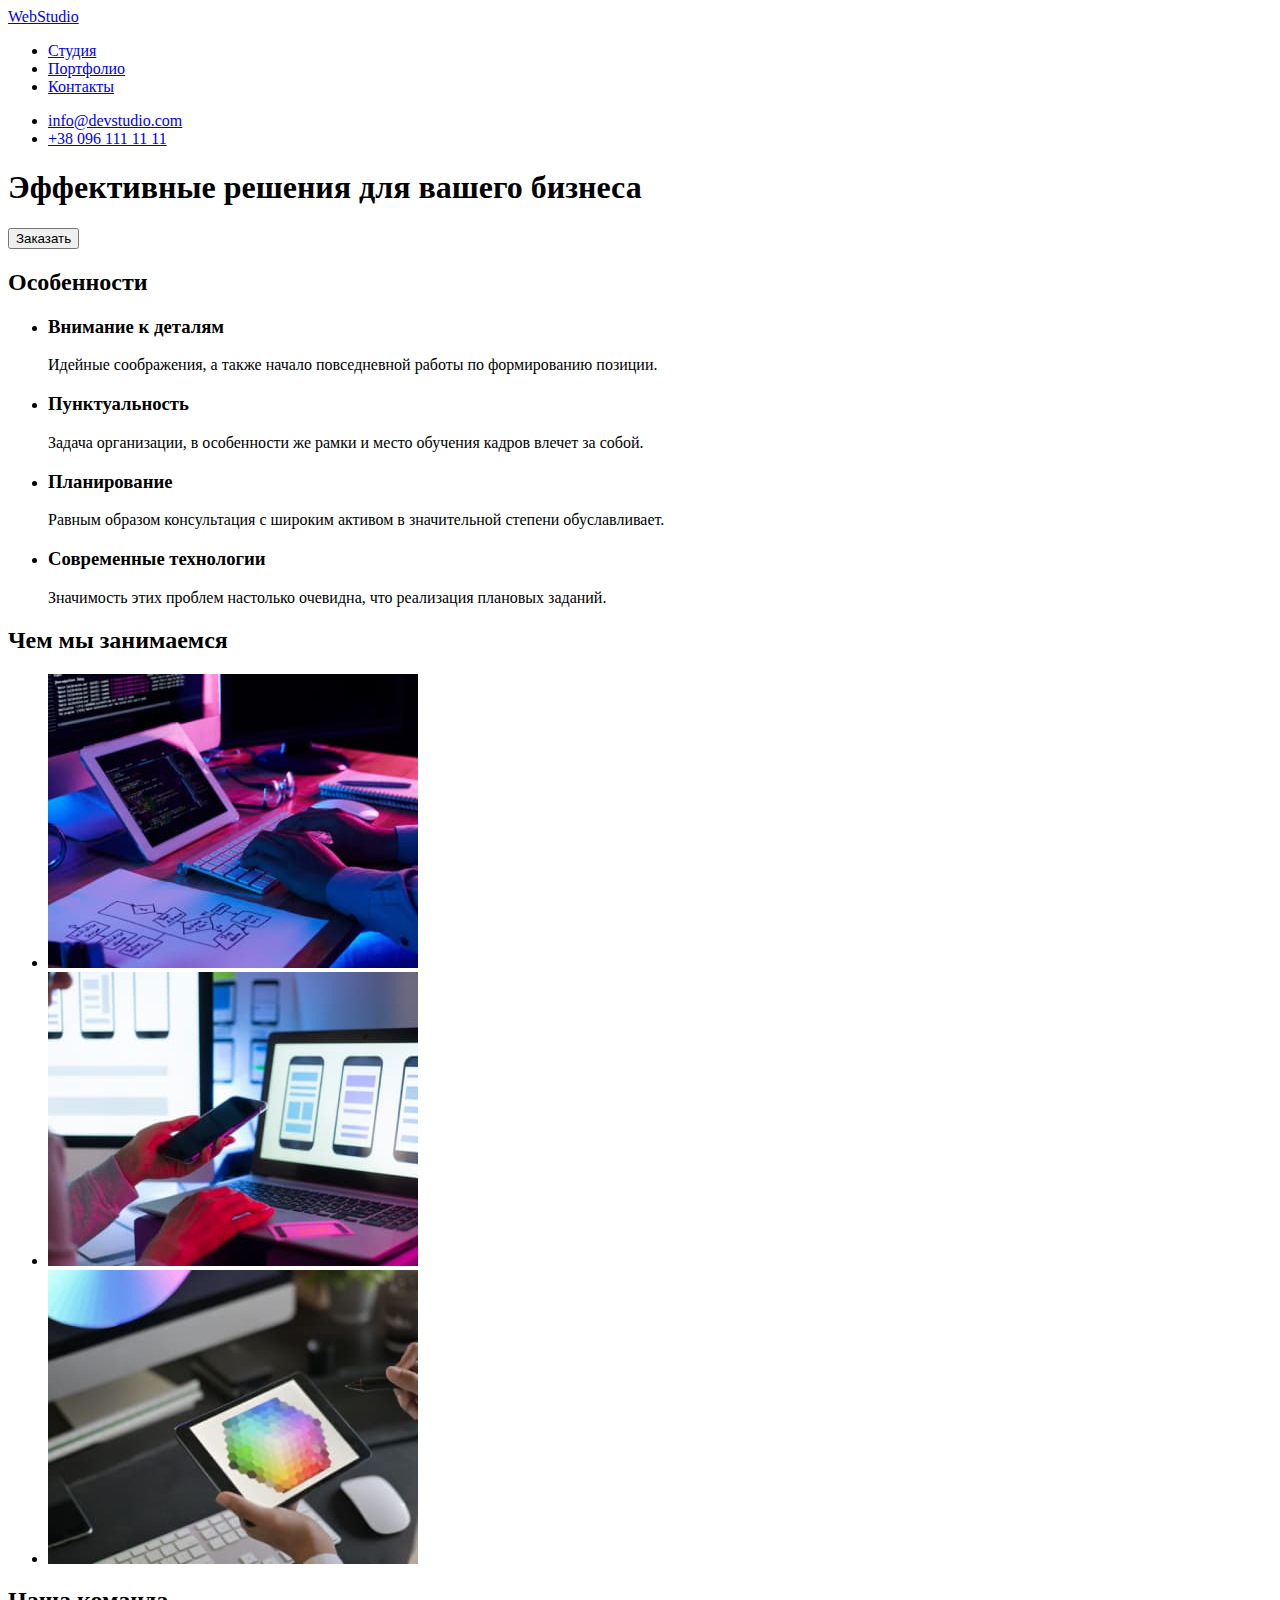
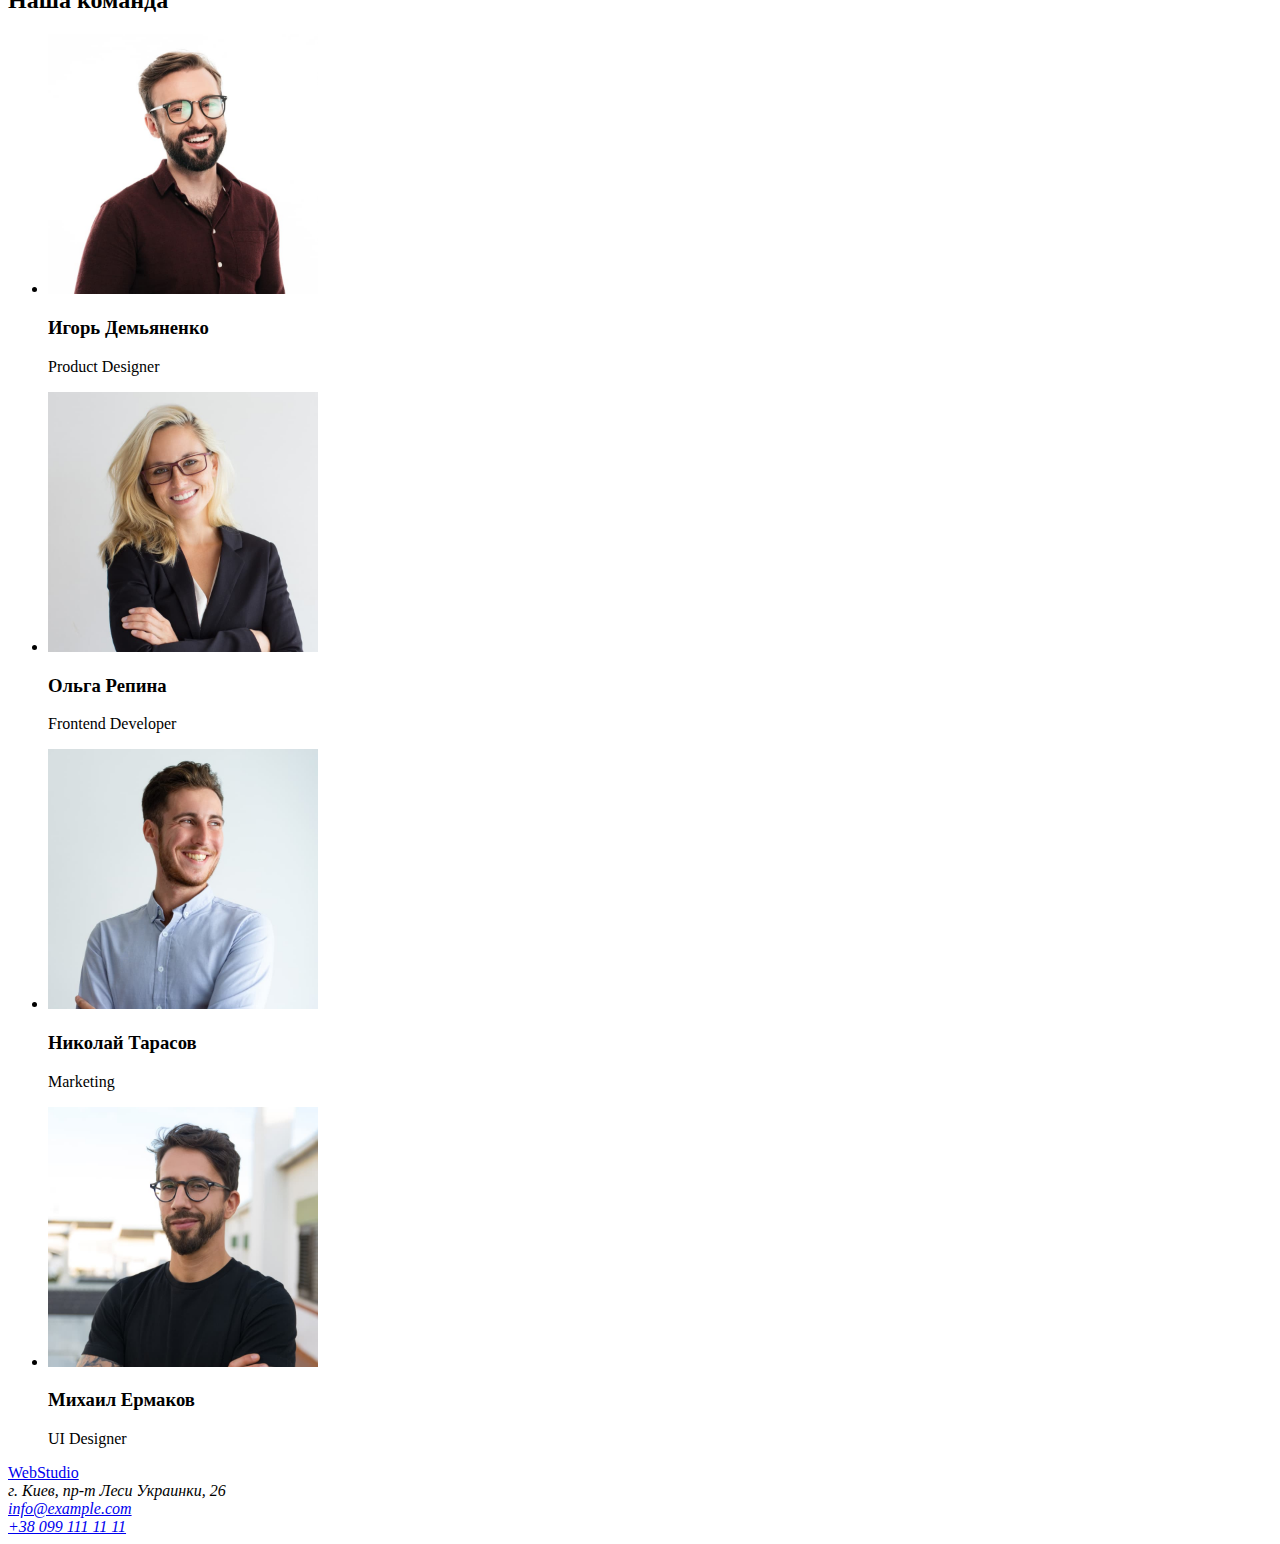
==== index.html @ e7c5abab "Копирует goit-markup-hw-01" ====
<!DOCTYPE html>
<html lang="ru">
<head>
    <meta charset="UTF-8">
    <meta http-equiv="X-UA-Compatible" content="IE=edge">
    <meta name="viewport" content="width=device-width, initial-scale=1.0">
    <title>Web Studio</title>
</head>
<body>
    <!--Верхняя линия-->
    <header>
        <a href="/">WebStudio</a>
        <nav>
            <ul>
                <li><a href="Студия">Студия</a></li>
                <li><a href="Портфолио">Портфолио</a></li>
                <li><a href="Контакты">Контакты</a></li>
            </ul>
         </nav>
         <ul>
           <li><a href="mailto:info@devstudio.com">info@devstudio.com</a></li>
           <li><a href="tel:+380961111111">+38 096 111 11 11</a></li>
         </ul>
                              
    </header>
    <main>
    <!--Шапка-->
    <div>
        <section>
            <h1>Эффективные решения для вашего бизнеса</h1>
            <button>Заказать</button>
        </section>
    </div>
    <!--Особенности-->
    <section>
        <h2>Особенности</h2>
        <ul>
            <li>
                <h3>Внимание к деталям</h3>
                <p>
                    Идейные соображения, а также начало повседневной работы по формированию позиции.
                </p>
            </li>
            <li>
                <h3>Пунктуальность</h3>
                <p>
                    Задача организации, в особенности же рамки и место обучения кадров влечет за собой.
                </p>
            </li>
            <li>
                <h3>Планирование</h3>
                <p>
                    Равным образом консультация с широким активом в значительной степени обуславливает.
                </p>
            </li>
            <li>
                <h3>Современные технологии</h3>
                <p>
                    Значимость этих проблем настолько очевидна, что реализация плановых заданий.
                </p>
            </li>
        </ul>
    </section>
    <!--Чем мы занимаемся-->
    <section>
        <h2>Чем мы занимаемся</h2>
        <ul>
            <li>
                <img src="./Images/box1.jpg" alt="работа на планшете с клавиатурой" width="370" height="294" />
            </li>
            <li>
                <img src="./Images/box2.jpg" alt="Ноутбук + телефон" width="370" height="294" />
            </li>
            <li>
                <img src="./Images/box3.jpg" alt="планшет с ручкой" width="370" height="294" />
            </li>
        </ul>
    </section>
    <!--Наша команда-->
    <section>
        <h2>Наша команда</h2>
        <ul>
            <li>
                <img src="./Images/img.jpg" alt="Игорь Демьяненко" width="270" height="260" />
                <h3>Игорь Демьяненко</h3>
                <p>Product Designer</p>
            </li>
            <li>
                <img src="./Images/img(1).jpg" alt="Ольга Репина" width="270" height="260"/>
                <h3>Ольга Репина</h3>
                <p>Frontend Developer</p>
            </li>
            <li>
                <img src="./Images/img(2).jpg" alt="Николай Тарасов" width="270" height="260" />
                <h3>Николай Тарасов</h3>
                <p>Marketing</p>
            </li>
            <li>
                <img src="./Images/img(3).jpg" alt="Михаил Ермаков" width="270" height="260" />
                <h3>Михаил Ермаков</h3>
                <p>UI Designer</p>
            </li>
        </ul>

    </section>
    </main>
    <!--Подвал-->
    <footer>
        <a href="/">WebStudio</a>
        <address>
            г. Киев, пр-т Леси Украинки, 26 <br>
            <a href="mailto:info@example.com">info@example.com</a> <br>
            <a href="tel:+380991111111">+38 099 111 11 11</a>
        </address>

    </footer>
    
</body>
</html>
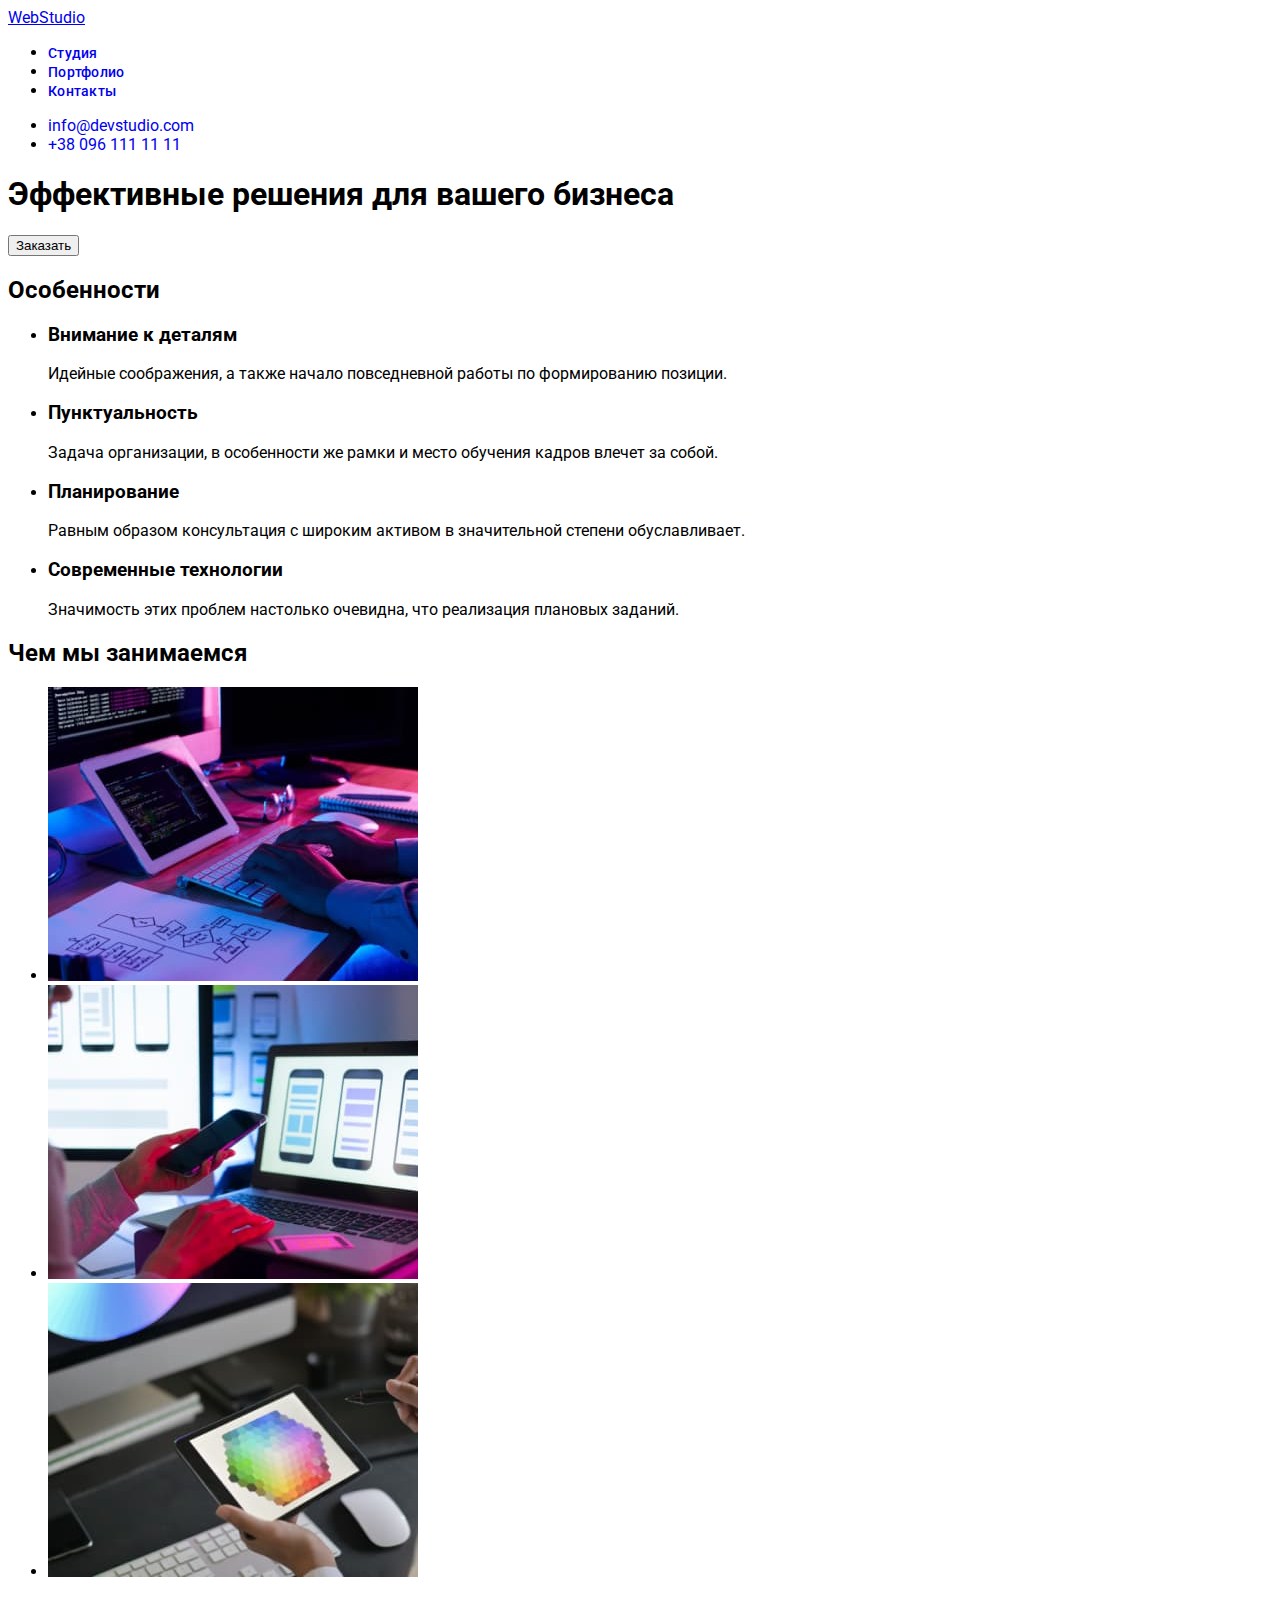
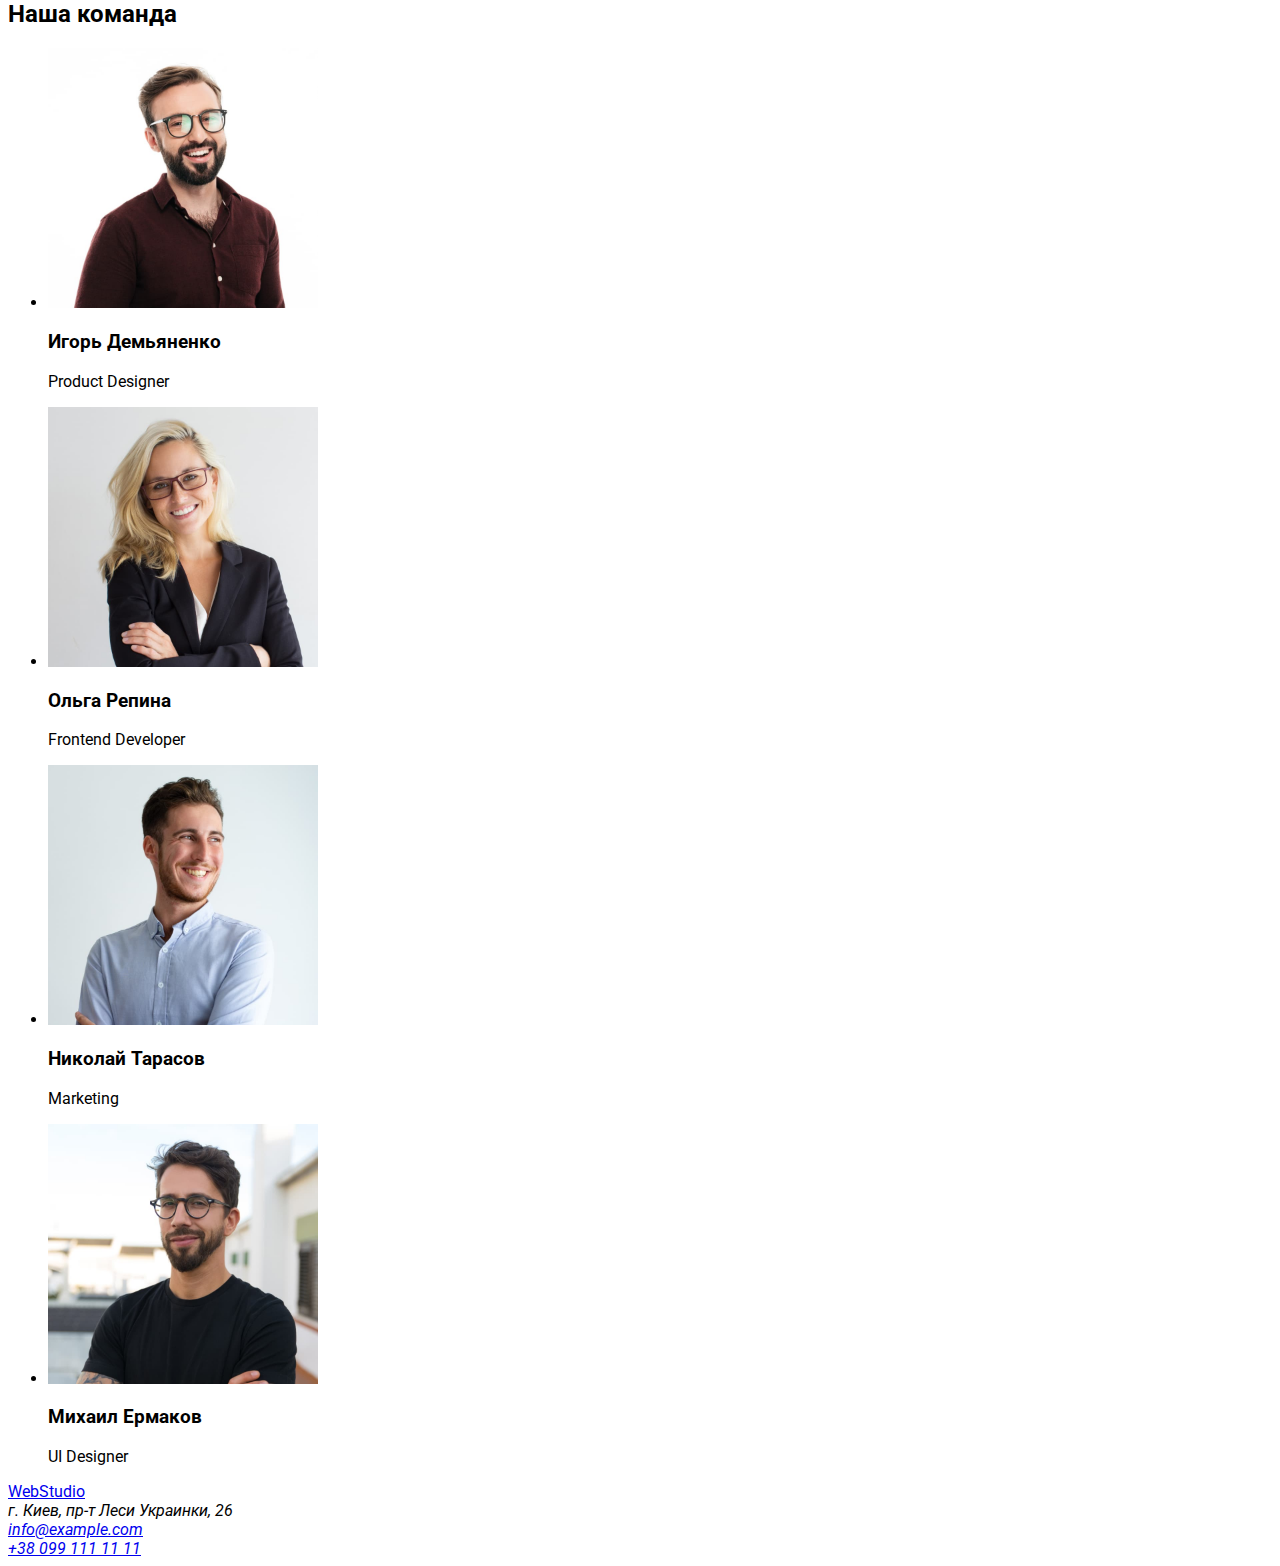
==== commit ce8359a1: "Добавляет шрифты" ====
--- a/index.html
+++ b/index.html
@@ -5,19 +5,23 @@
     <meta http-equiv="X-UA-Compatible" content="IE=edge">
     <meta name="viewport" content="width=device-width, initial-scale=1.0">
     <title>Web Studio</title>
+    <link rel="preconnect" href="https://fonts.gstatic.com">
+    <link href="https://fonts.googleapis.com/css2?family=Raleway:wght@700&family=Roboto:wght@400;500;700;900&display=swap"
+    rel="stylesheet" />
+    <link rel="stylesheet" href="./CSS/styles.css" />
 </head>
-<body>
+<body> 
     <!--Верхняя линия-->
-    <header>
-        <a href="/">WebStudio</a>
+    <header class="page-header">
+        <a href="/" class="logo">WebStudio</a>
         <nav>
-            <ul>
-                <li><a href="Студия">Студия</a></li>
-                <li><a href="Портфолио">Портфолио</a></li>
+            <ul class="site-nav">
+                <li><a href="./Studia.html">Студия</a></li>
+                <li><a href="./portfolio.html">Портфолио</a></li>
                 <li><a href="Контакты">Контакты</a></li>
             </ul>
          </nav>
-         <ul>
+         <ul class="auth-nav">
            <li><a href="mailto:info@devstudio.com">info@devstudio.com</a></li>
            <li><a href="tel:+380961111111">+38 096 111 11 11</a></li>
          </ul>
@@ -28,7 +32,7 @@
     <div>
         <section>
             <h1>Эффективные решения для вашего бизнеса</h1>
-            <button>Заказать</button>
+            <button class="button">Заказать</button>
         </section>
     </div>
     <!--Особенности-->
--- a/CSS/styles.css
+++ b/CSS/styles.css
@@ -0,0 +1,30 @@
+:root {
+  --primary-text-color: #212121;
+  --title-text-color: #000000;
+  --acent-color: ;
+}
+body {
+  font-family: Roboto, sans-serif;
+}
+/* Site nav */
+.site-nav a {
+  text-decoration: none;
+  font-weight: 500;
+  font-size: 14px;
+  line-height: 1.14;
+  letter-spacing: 0.02em;
+}
+.site-nav:hover,
+.site-nav:focus {
+  color: #2196f3;
+}
+.auth-nav a {
+  text-decoration: none;
+}
+/* Hero */
+
+/* Section */
+
+/* Features */
+
+/* Examples */
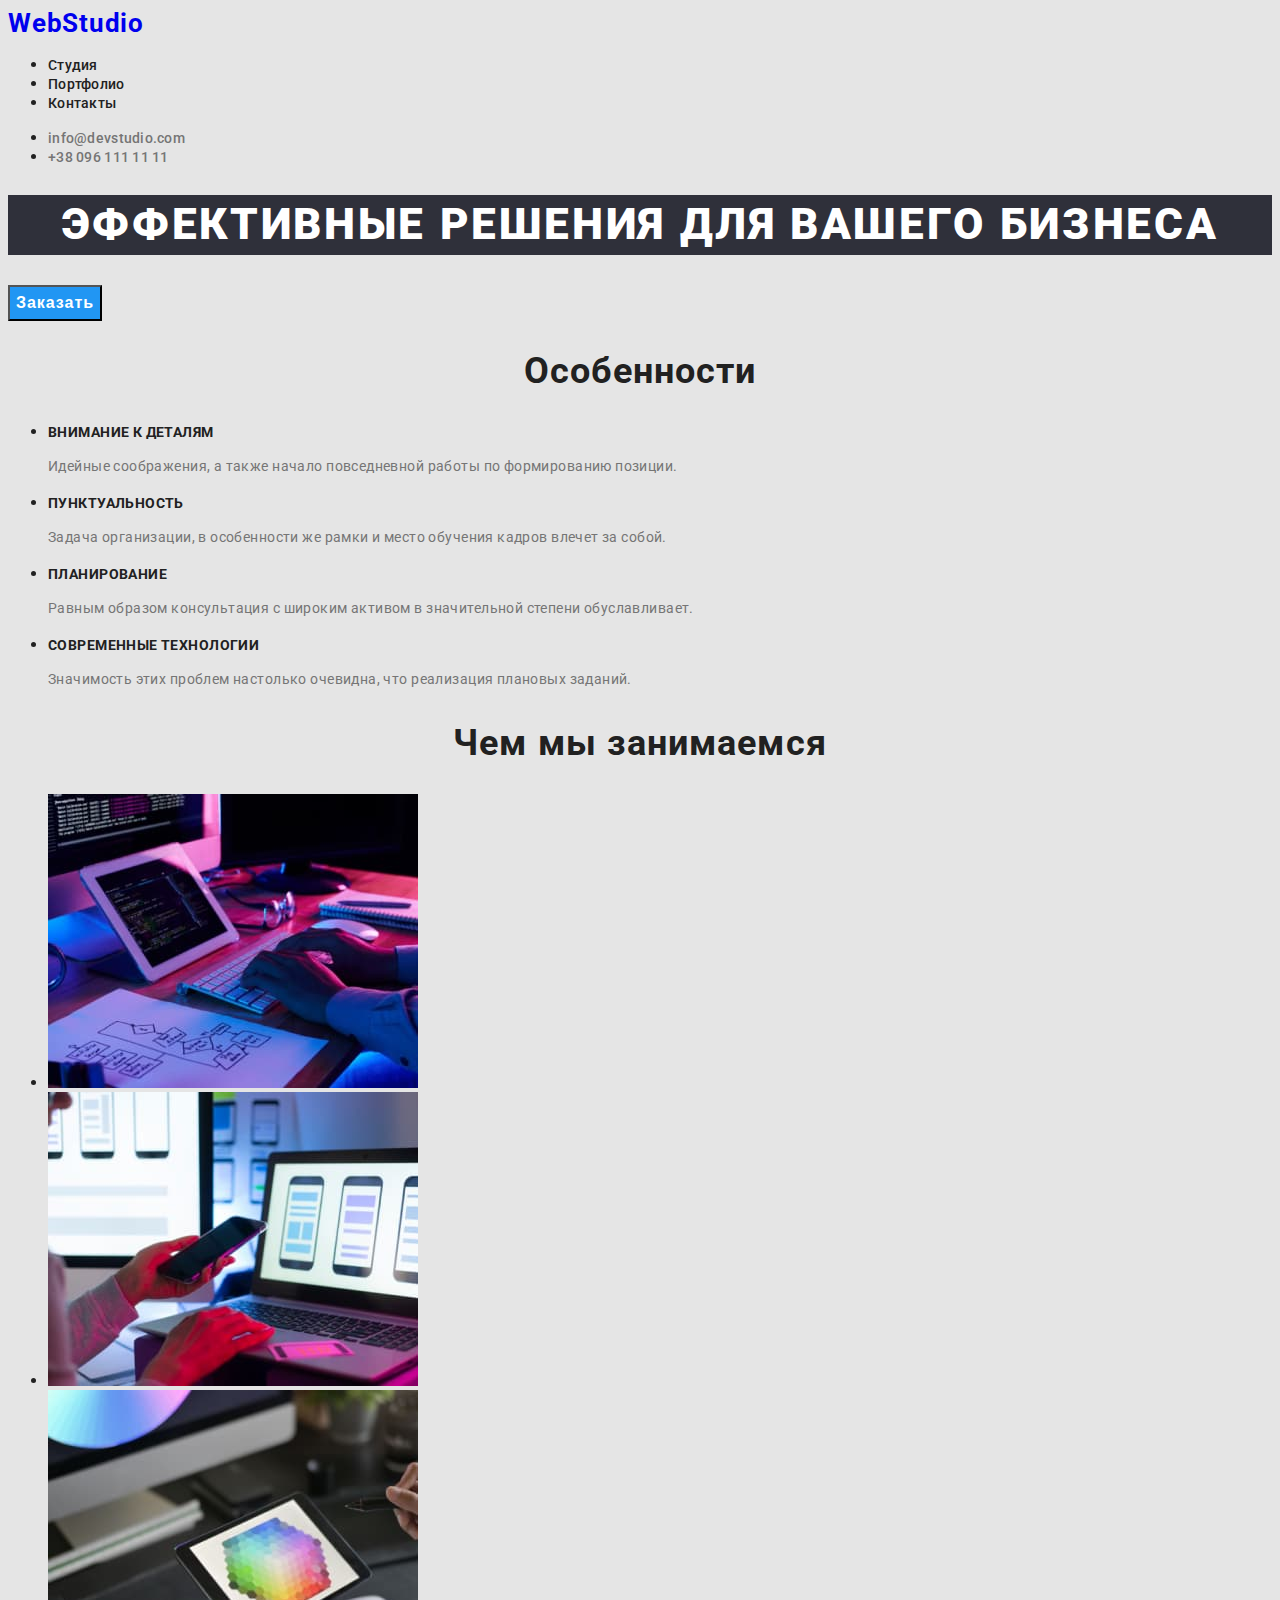
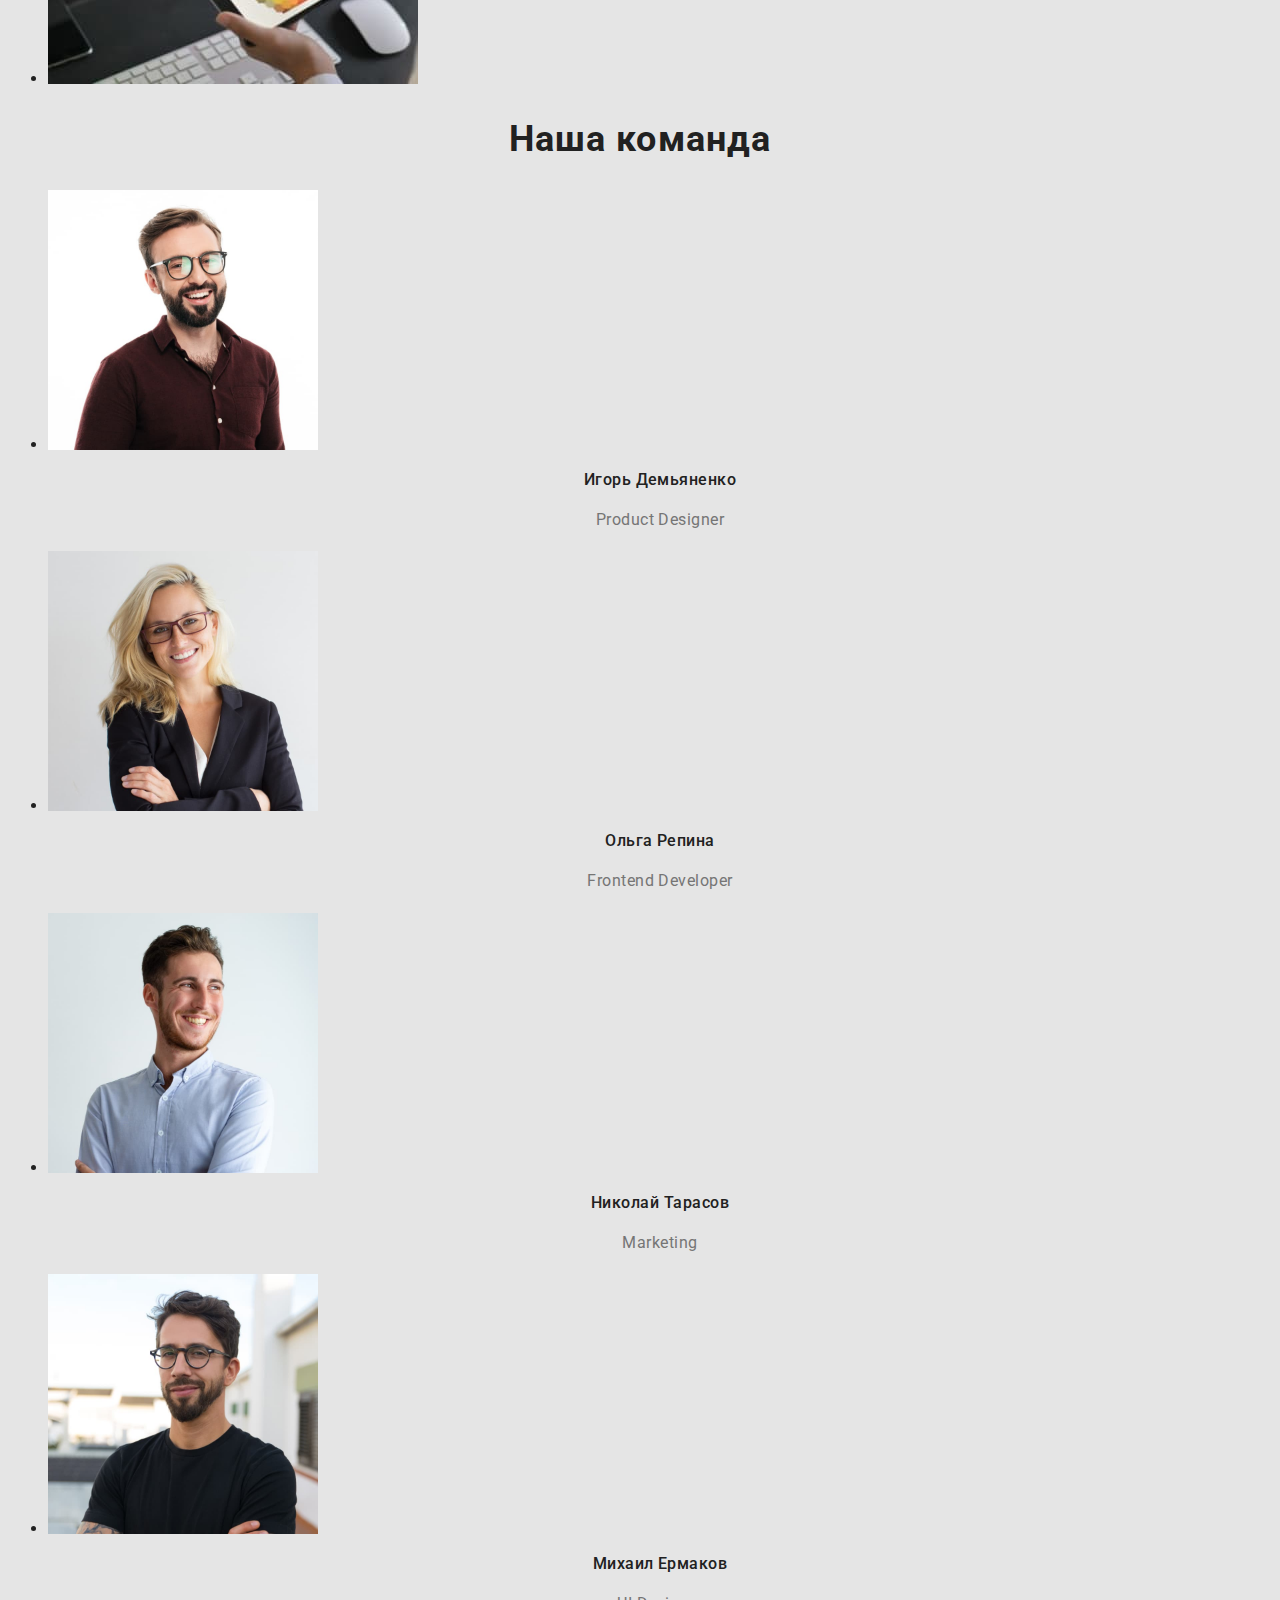
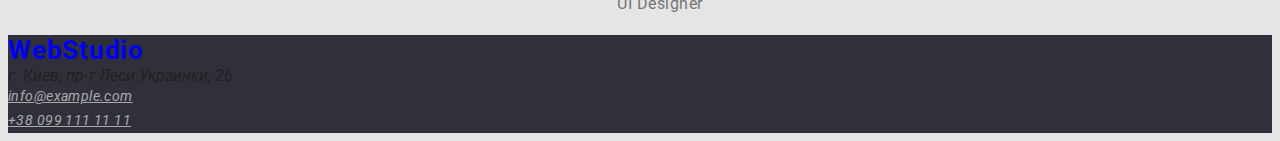
==== commit 039d07e5: "Добавляет стили" ====
--- a/index.html
+++ b/index.html
@@ -10,111 +10,111 @@
     rel="stylesheet" />
     <link rel="stylesheet" href="./CSS/styles.css" />
 </head>
-<body> 
+<body class="page"> 
     <!--Верхняя линия-->
     <header class="page-header">
         <a href="/" class="logo">WebStudio</a>
         <nav>
-            <ul class="site-nav">
-                <li><a href="./Studia.html">Студия</a></li>
+            <ul class="nav">
+                <li><a href="./Studia.html" class="link">Студия</a></li>
                 <li><a href="./portfolio.html">Портфолио</a></li>
                 <li><a href="Контакты">Контакты</a></li>
             </ul>
          </nav>
-         <ul class="auth-nav">
-           <li><a href="mailto:info@devstudio.com">info@devstudio.com</a></li>
-           <li><a href="tel:+380961111111">+38 096 111 11 11</a></li>
+         <ul class="auth-nav list">
+           <li><a href="mailto:info@devstudio.com" class="link">info@devstudio.com</a></li>
+           <li><a href="tel:+380961111111" class="link">+38 096 111 11 11</a></li>
          </ul>
                               
     </header>
     <main>
     <!--Шапка-->
     <div>
-        <section>
-            <h1>Эффективные решения для вашего бизнеса</h1>
+        <section class="hero">
+            <h1 class="hero-title">Эффективные решения для вашего бизнеса</h1>
             <button class="button">Заказать</button>
         </section>
     </div>
     <!--Особенности-->
-    <section>
-        <h2>Особенности</h2>
-        <ul>
+    <section class="section">
+        <h2 class="section-title">Особенности</h2>
+        <ul class="feature-list">
             <li>
-                <h3>Внимание к деталям</h3>
-                <p>
+                <h3 class="title">Внимание к деталям</h3>
+                <p class="text">
                     Идейные соображения, а также начало повседневной работы по формированию позиции.
                 </p>
             </li>
             <li>
-                <h3>Пунктуальность</h3>
-                <p>
+                <h3 class="title">Пунктуальность</h3>
+                <p class="text">
                     Задача организации, в особенности же рамки и место обучения кадров влечет за собой.
                 </p>
             </li>
             <li>
-                <h3>Планирование</h3>
-                <p>
+                <h3 class="title">Планирование</h3>
+                <p class="text">
                     Равным образом консультация с широким активом в значительной степени обуславливает.
                 </p>
             </li>
             <li>
-                <h3>Современные технологии</h3>
-                <p>
+                <h3 class="title">Современные технологии</h3>
+                <p class="text">
                     Значимость этих проблем настолько очевидна, что реализация плановых заданий.
                 </p>
             </li>
         </ul>
     </section>
     <!--Чем мы занимаемся-->
-    <section>
-        <h2>Чем мы занимаемся</h2>
-        <ul>
+    <section class="section">
+        <h2 class="section-title">Чем мы занимаемся</h2>
+        <ul class="work">
             <li>
-                <img src="./Images/box1.jpg" alt="работа на планшете с клавиатурой" width="370" height="294" />
+                <img class="img" src="./Images/box1.jpg" alt="работа на планшете с клавиатурой" width="370" height="294" />
+            </li> 
+            <li>
+                <img class="img" src="./Images/box2.jpg" alt="Ноутбук + телефон" width="370" height="294" />
             </li>
             <li>
-                <img src="./Images/box2.jpg" alt="Ноутбук + телефон" width="370" height="294" />
-            </li>
-            <li>
-                <img src="./Images/box3.jpg" alt="планшет с ручкой" width="370" height="294" />
+                <img class="img" src="./Images/box3.jpg" alt="планшет с ручкой" width="370" height="294" />
             </li>
         </ul>
     </section>
     <!--Наша команда-->
-    <section>
-        <h2>Наша команда</h2>
-        <ul>
+    <section class="section">
+        <h2 class="section-title">Наша команда</h2>
+        <ul class="user">
             <li>
-                <img src="./Images/img.jpg" alt="Игорь Демьяненко" width="270" height="260" />
-                <h3>Игорь Демьяненко</h3>
-                <p>Product Designer</p>
+                <img class="img" src="./Images/img.jpg" alt="Игорь Демьяненко" width="270" height="260" />
+                <h3 class="user-title">Игорь Демьяненко</h3>
+                <p class="user-text">Product Designer</p>
             </li>
             <li>
-                <img src="./Images/img(1).jpg" alt="Ольга Репина" width="270" height="260"/>
-                <h3>Ольга Репина</h3>
-                <p>Frontend Developer</p>
+                <img class="img" src="./Images/img(1).jpg" alt="Ольга Репина" width="270" height="260"/>
+                <h3 class="user-title">Ольга Репина</h3>
+                <p class="user-text">Frontend Developer</p>
             </li>
             <li>
-                <img src="./Images/img(2).jpg" alt="Николай Тарасов" width="270" height="260" />
-                <h3>Николай Тарасов</h3>
-                <p>Marketing</p>
+                <img class="img" src="./Images/img(2).jpg" alt="Николай Тарасов" width="270" height="260" />
+                <h3 class="user-title">Николай Тарасов</h3>
+                <p class="user-text">Marketing</p>
             </li>
             <li>
-                <img src="./Images/img(3).jpg" alt="Михаил Ермаков" width="270" height="260" />
-                <h3>Михаил Ермаков</h3>
-                <p>UI Designer</p>
+                <img class="img" src="./Images/img(3).jpg" alt="Михаил Ермаков" width="270" height="260" />
+                <h3 class="user-title">Михаил Ермаков</h3>
+                <p class="user-text">UI Designer</p>
             </li>
         </ul>
 
     </section>
     </main>
     <!--Подвал-->
-    <footer>
-        <a href="/">WebStudio</a>
+    <footer class="footer">
+        <a href="/" class="logo">WebStudio</a>
         <address>
             г. Киев, пр-т Леси Украинки, 26 <br>
-            <a href="mailto:info@example.com">info@example.com</a> <br>
-            <a href="tel:+380991111111">+38 099 111 11 11</a>
+            <a href="mailto:info@example.com" class="link">info@example.com</a> <br>
+            <a href="tel:+380991111111" class="link">+38 099 111 11 11</a>
         </address>
 
     </footer>
--- a/CSS/styles.css
+++ b/CSS/styles.css
@@ -1,30 +1,144 @@
 :root {
   --primary-text-color: #212121;
   --title-text-color: #000000;
-  --acent-color: ;
+  --secondary-text-color: #757575;
+  --accent-color: #2196f3;
+  --primary-background-color: #e5e5e5;
 }
-body {
+
+.page {
   font-family: Roboto, sans-serif;
+  color: var(--primary-text-color);
+  background: var(--primary-background-color);
+}
+/* Logo */
+.logo {
+  text-decoration: none;
+  font-weight: bold;
+  font-size: 26px;
+  line-height: 1.19;
+  letter-spacing: 0.03em;
 }
 /* Site nav */
-.site-nav a {
+.nav a {
+  list-style: none;
   text-decoration: none;
   font-weight: 500;
   font-size: 14px;
   line-height: 1.14;
   letter-spacing: 0.02em;
+  color: var(--primary-text-color);
 }
-.site-nav:hover,
-.site-nav:focus {
-  color: #2196f3;
+.nav .link.current {
+  color: var(--accent-color);
+}
+
+.nav .link:hover,
+.nav .link:focus {
+  color: var(--accent-color);
 }
 .auth-nav a {
   text-decoration: none;
+  font-weight: 500;
+  font-size: 14px;
+  line-height: 1.14;
+  letter-spacing: 0.02em;
+  color: var(--secondary-text-color);
+}
+.auth-nav .link:hover,
+.auth-nav .link:focus {
+  color: var(--accent-color);
 }
 /* Hero */
+.hero-title {
+  font-weight: 900;
+  font-size: 44px;
+  line-height: 1.36;
+  text-align: center;
+  letter-spacing: 0.06em;
+  text-transform: uppercase;
+  color: #ffffff;
+  background-color: #2f303a;
+}
 
 /* Section */
+.section-title {
+  font-weight: 700;
+  font-size: 36px;
+  line-height: 1.17;
+  text-align: center;
+  letter-spacing: 0.03em;
+}
+/* Features */
+.feature-list .title {
+  font-weight: 700;
+  font-size: 14px;
+  line-height: 1.14;
+  letter-spacing: 0.03em;
+  text-transform: uppercase;
+}
+.feature-list .text {
+  font-size: 14px;
+  line-height: 1.71;
+  letter-spacing: 0.03em;
+  color: var(--secondary-text-color);
+}
+/* Work */
 
-/* Features */
+/* User */
+.user-title {
+  font-weight: 500;
+  font-size: 16px;
+  line-height: 1.19;
+  text-align: center;
+  letter-spacing: 0.03em;
+}
+.user-text {
+  font-size: 16px;
+  line-height: 1.9;
+  text-align: center;
+  letter-spacing: 0.03em;
+  color: var(--secondary-text-color);
+}
+/* Button */
+.button {
+  font-weight: 700;
+  font-size: 16px;
+  line-height: 1.87;
+  display: flex;
+  align-items: center;
+  text-align: center;
+  letter-spacing: 0.06em;
+  background-color: var(--accent-color);
+  color: #ffffff;
+}
+.button-primary,
+.button-secondary {
+  font-weight: 500;
+  font-size: 16px;
+  line-height: 1.62;
+  text-align: center;
+  letter-spacing: 0.03em;
+}
 
-/* Examples */
+.button-primary:hover,
+.button-primary:focus {
+  background-color: var(--accent-color);
+  color: #ffffff;
+}
+/* Footer */
+.footer {
+  background-color: #2f303a;
+}
+.footer .logo {
+  font-weight: 700;
+  font-size: 26px;
+  line-height: 1.19;
+  letter-spacing: 0.03em;
+}
+.footer .link {
+  font-size: 14px;
+  line-height: 1.71;
+  letter-spacing: 0.03em;
+  color: rgba(255, 255, 255, 0.6);
+}
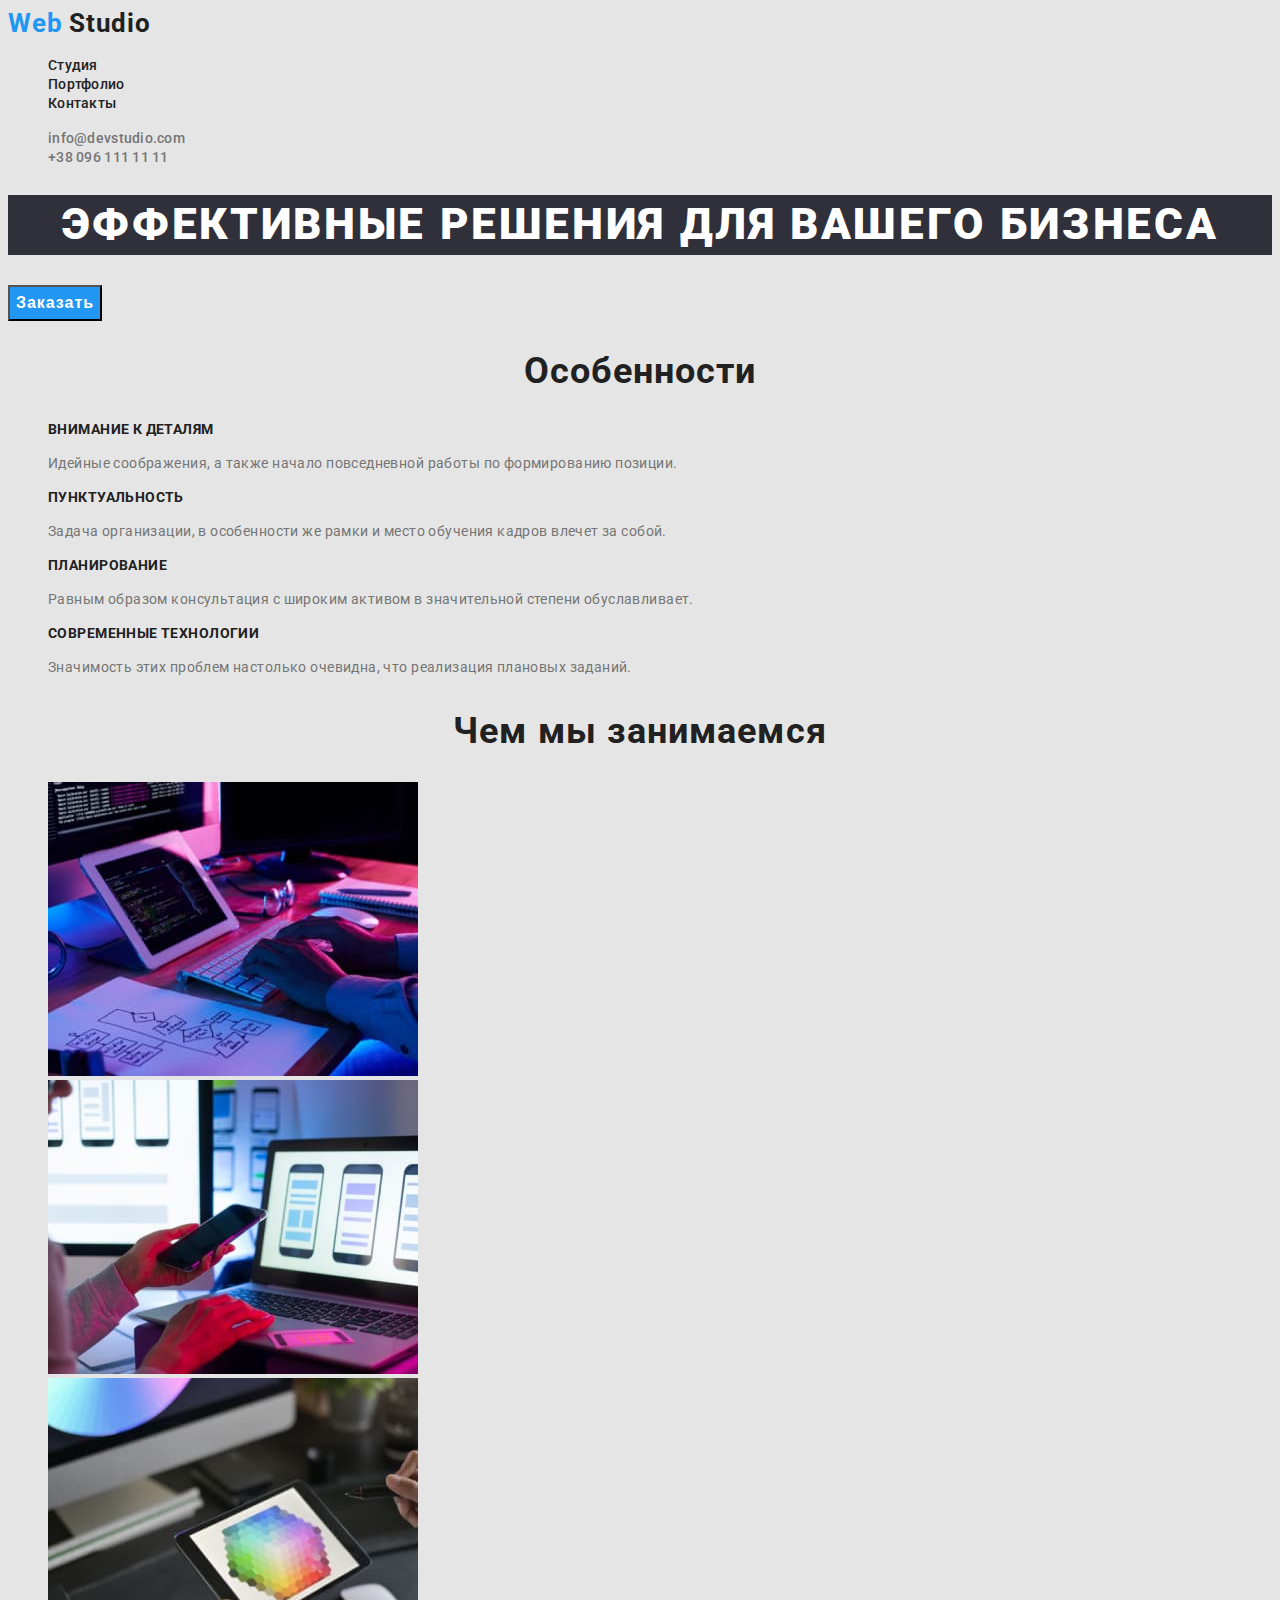
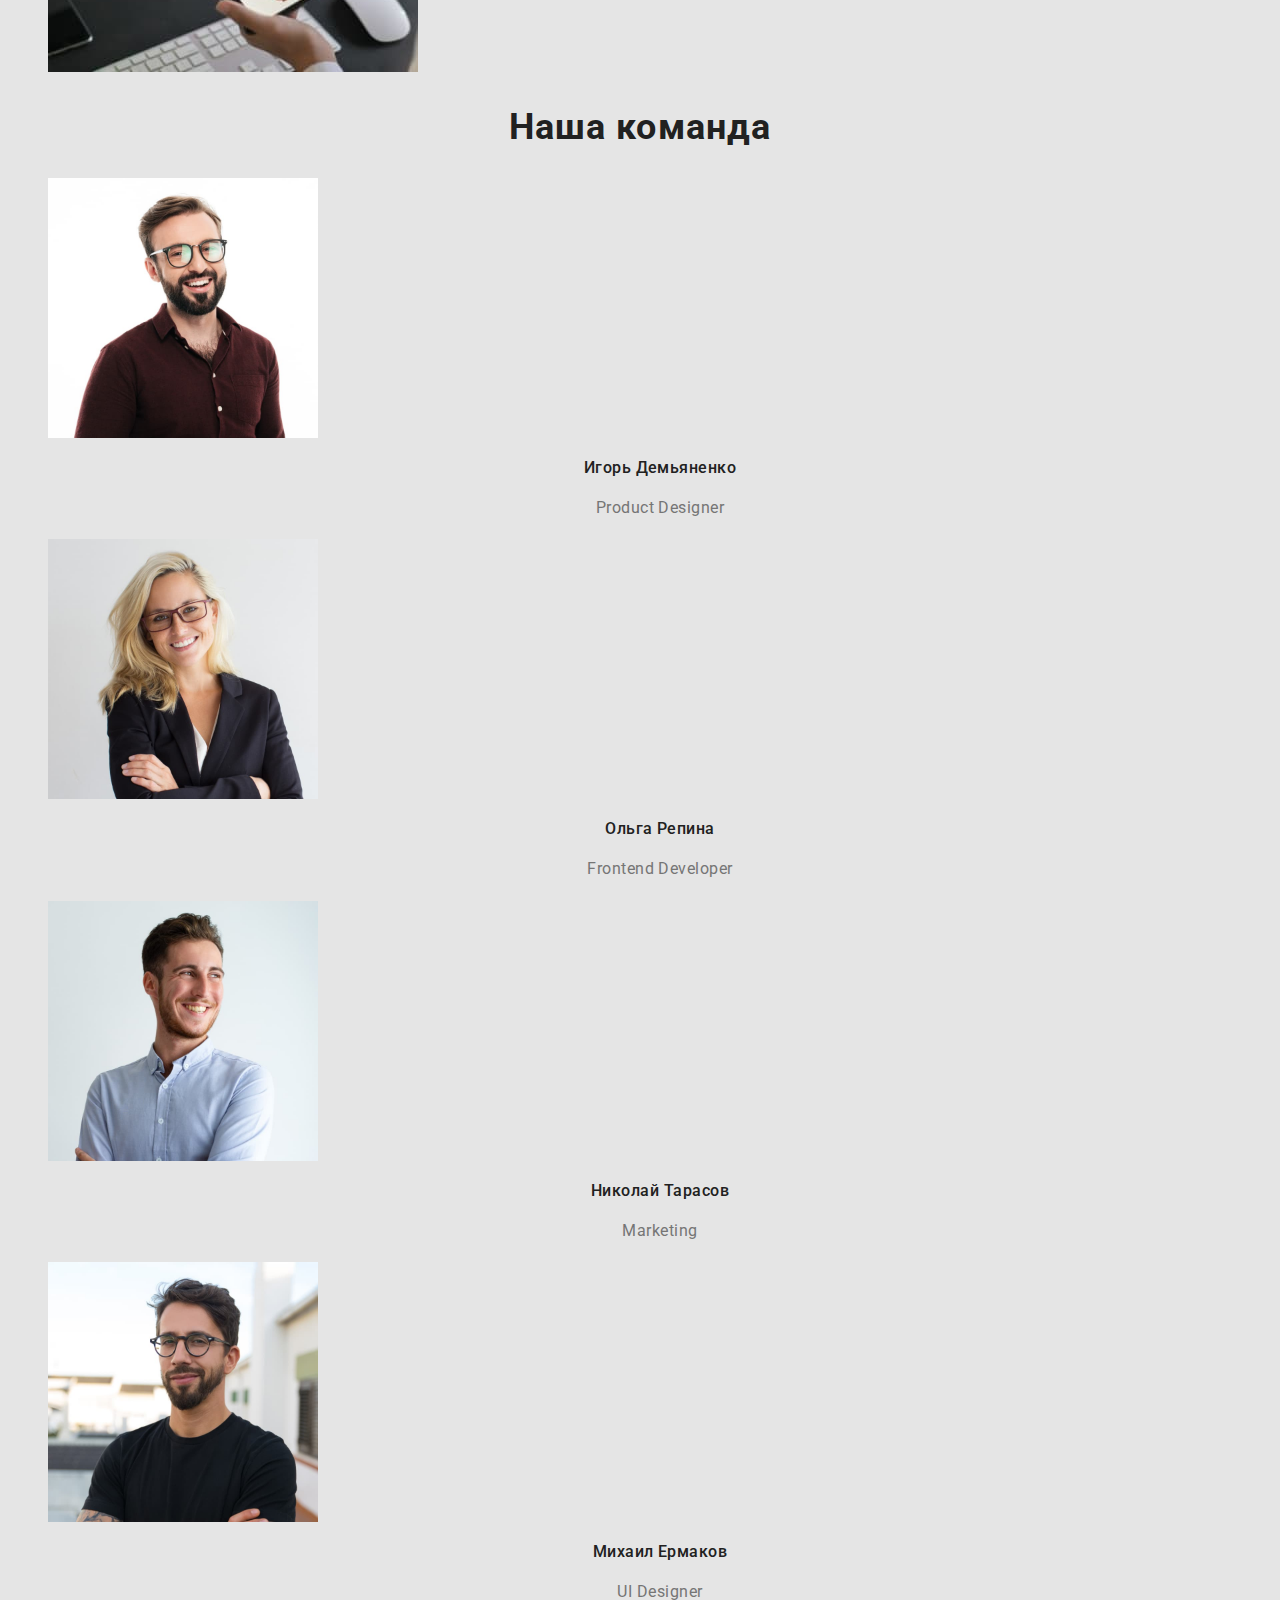
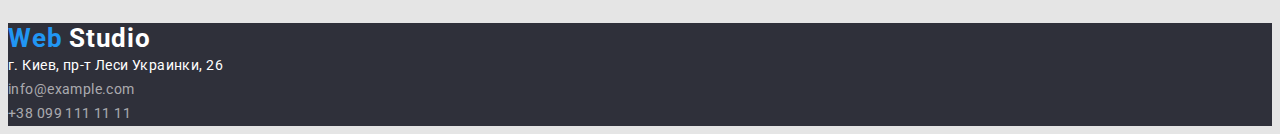
==== commit c49f4d64: "Добавляет стили" ====
--- a/index.html
+++ b/index.html
@@ -9,11 +9,16 @@
     <link href="https://fonts.googleapis.com/css2?family=Raleway:wght@700&family=Roboto:wght@400;500;700;900&display=swap"
     rel="stylesheet" />
     <link rel="stylesheet" href="./CSS/styles.css" />
+    <style>
+        .colortext {
+            color: #2196F3;
+        }
+    </style>
 </head>
 <body class="page"> 
     <!--Верхняя линия-->
     <header class="page-header">
-        <a href="/" class="logo">WebStudio</a>
+        <a href="/" class="logo"> <span class="colortext"> Web </span>Studio</a>
         <nav>
             <ul class="nav">
                 <li><a href="./Studia.html" class="link">Студия</a></li>
@@ -110,8 +115,8 @@
     </main>
     <!--Подвал-->
     <footer class="footer">
-        <a href="/" class="logo">WebStudio</a>
-        <address>
+        <a href="/" class="logo"> <span class="colortext"> Web </span>Studio</a>
+        <address class="address">
             г. Киев, пр-т Леси Украинки, 26 <br>
             <a href="mailto:info@example.com" class="link">info@example.com</a> <br>
             <a href="tel:+380991111111" class="link">+38 099 111 11 11</a>
--- a/CSS/styles.css
+++ b/CSS/styles.css
@@ -11,6 +11,7 @@
   color: var(--primary-text-color);
   background: var(--primary-background-color);
 }
+
 /* Logo */
 .logo {
   text-decoration: none;
@@ -18,10 +19,13 @@
   font-size: 26px;
   line-height: 1.19;
   letter-spacing: 0.03em;
+  color: var(--primary-text-color);
 }
 /* Site nav */
+.nav {
+  list-style: none;
+}
 .nav a {
-  list-style: none;
   text-decoration: none;
   font-weight: 500;
   font-size: 14px;
@@ -36,6 +40,9 @@
 .nav .link:hover,
 .nav .link:focus {
   color: var(--accent-color);
+}
+.auth-nav {
+  list-style: none;
 }
 .auth-nav a {
   text-decoration: none;
@@ -70,6 +77,9 @@
   letter-spacing: 0.03em;
 }
 /* Features */
+.feature-list {
+  list-style: none;
+}
 .feature-list .title {
   font-weight: 700;
   font-size: 14px;
@@ -84,8 +94,25 @@
   color: var(--secondary-text-color);
 }
 /* Work */
-
+.work {
+  list-style: none;
+}
+.work .title {
+  font-weight: 700;
+  font-size: 18px;
+  line-height: 2;
+  letter-spacing: 0.06em;
+}
+.work .text {
+  font-size: 16px;
+  line-height: 1.87;
+  letter-spacing: 0.03em;
+  color: var(--secondary-text-color);
+}
 /* User */
+.user {
+  list-style: none;
+}
 .user-title {
   font-weight: 500;
   font-size: 16px;
@@ -126,6 +153,9 @@
   background-color: var(--accent-color);
   color: #ffffff;
 }
+.list {
+  list-style: none;
+}
 /* Footer */
 .footer {
   background-color: #2f303a;
@@ -135,10 +165,23 @@
   font-size: 26px;
   line-height: 1.19;
   letter-spacing: 0.03em;
+  color: #ffffff;
 }
 .footer .link {
+  text-decoration: none;
   font-size: 14px;
   line-height: 1.71;
   letter-spacing: 0.03em;
   color: rgba(255, 255, 255, 0.6);
 }
+.footer .link:hover,
+.footer .link:focus {
+  color: var(--accent-color);
+}
+.footer .address {
+  color: #ffffff;
+  font-style: normal;
+  font-size: 14px;
+  line-height: 1.71;
+  letter-spacing: 0.03em;
+}
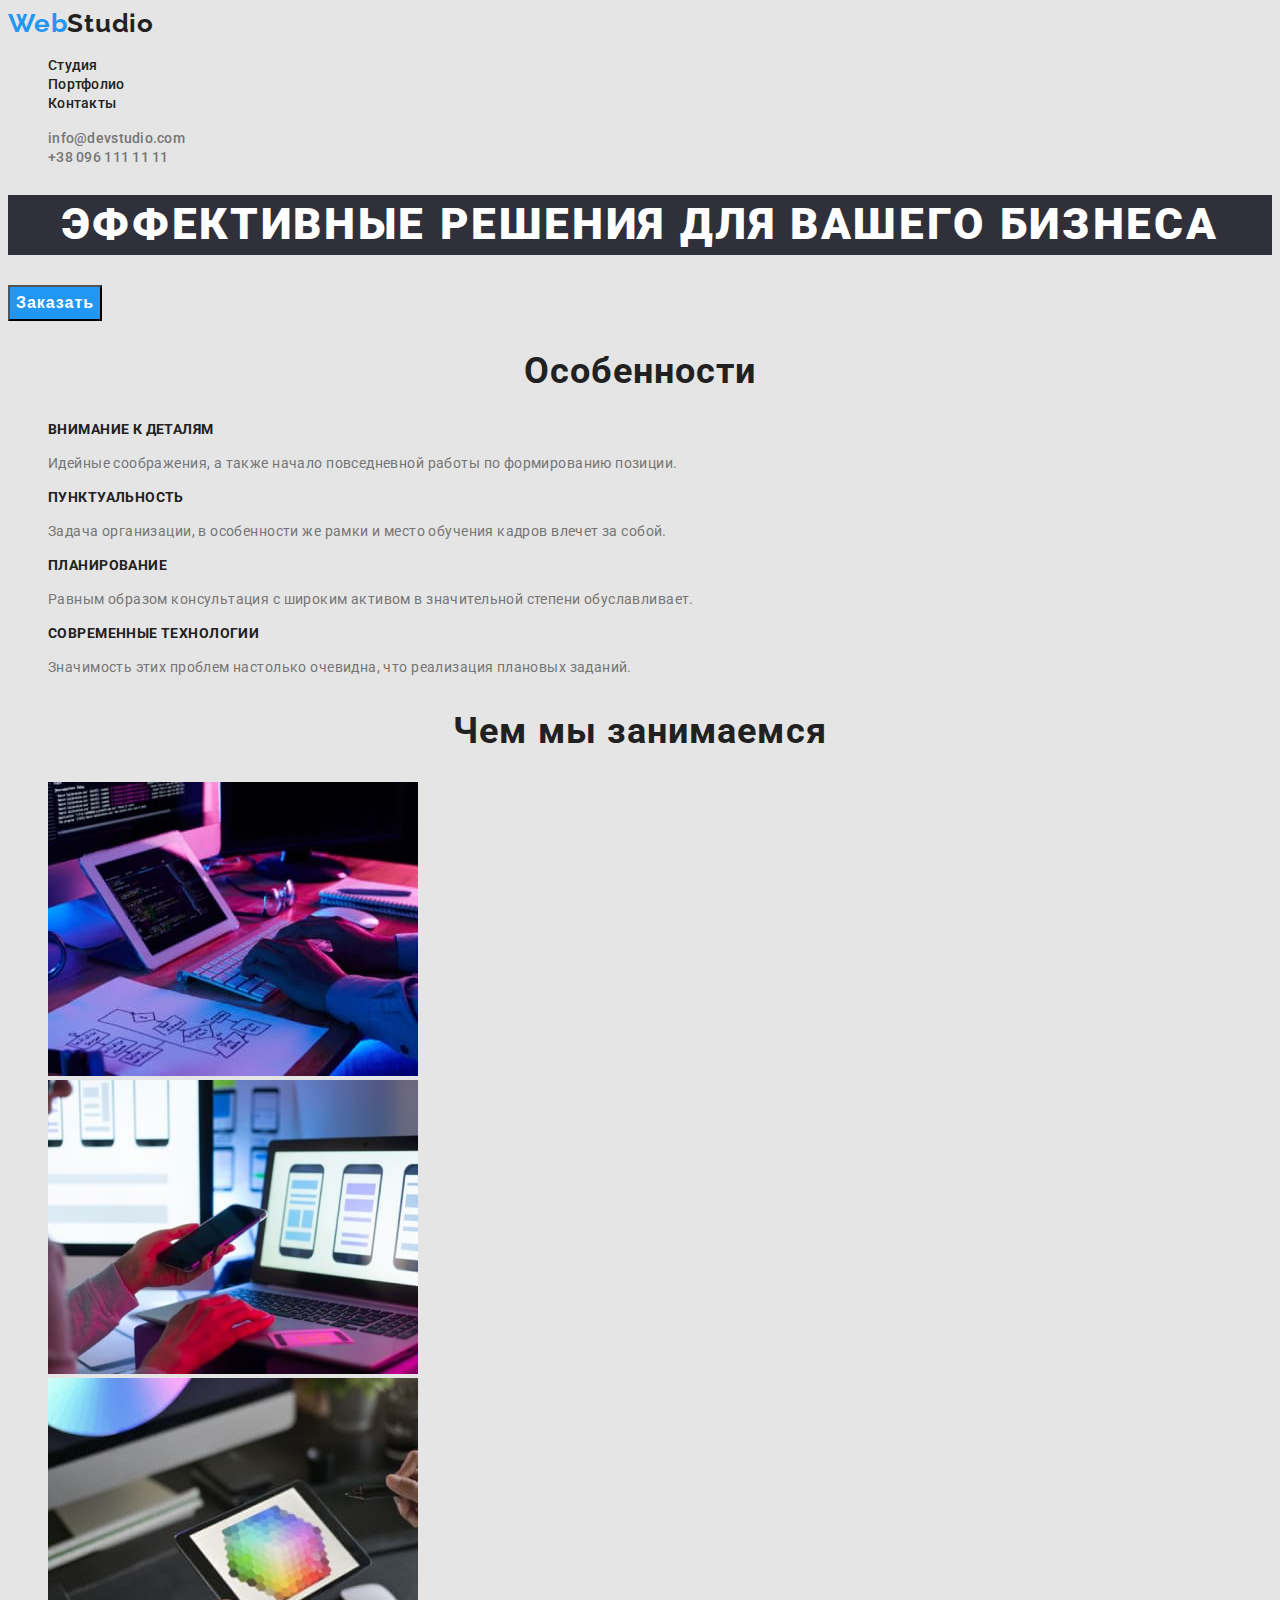
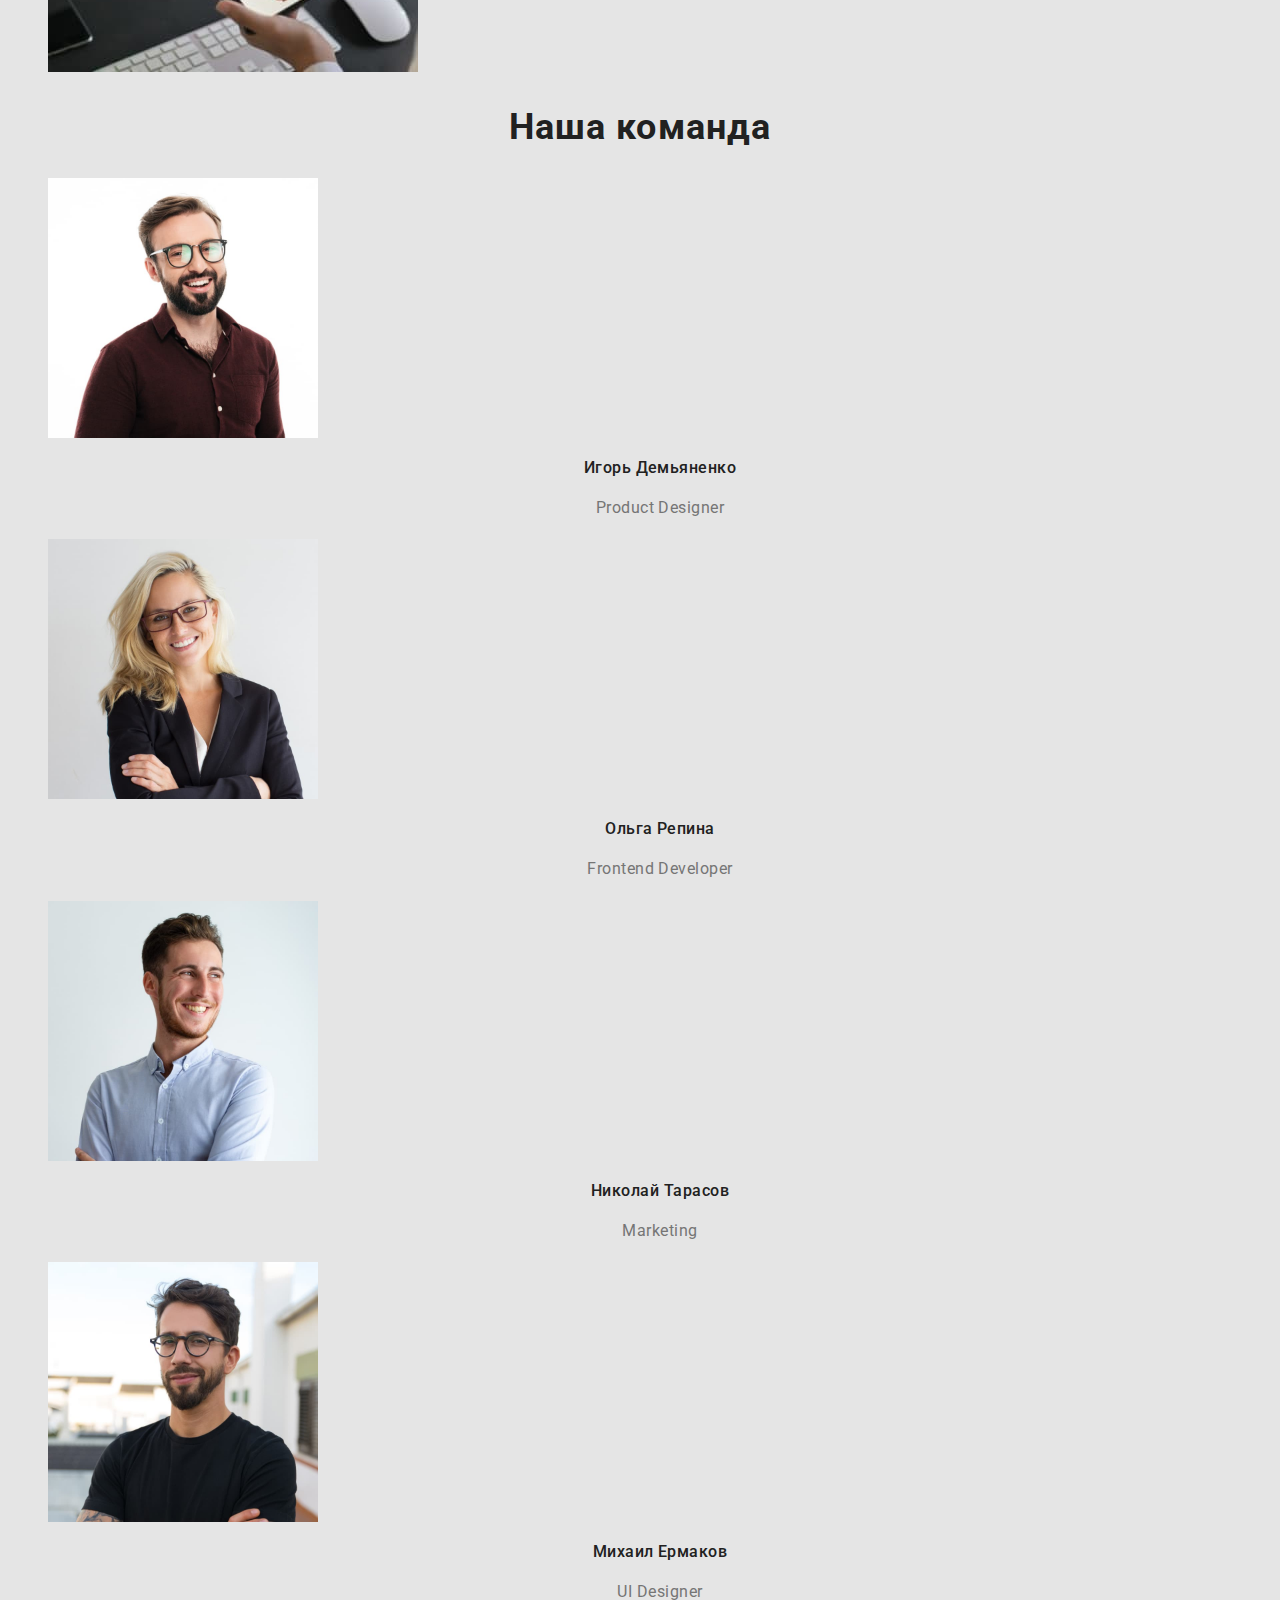
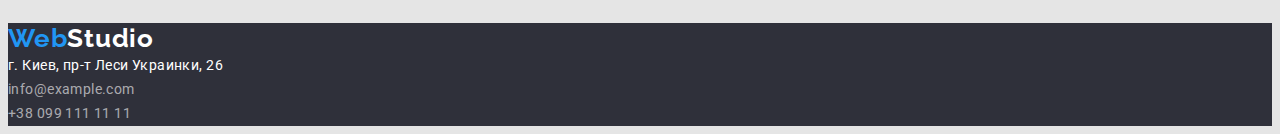
==== commit d303d0b7: "Исправляет .logo" ====
--- a/index.html
+++ b/index.html
@@ -9,21 +9,16 @@
     <link href="https://fonts.googleapis.com/css2?family=Raleway:wght@700&family=Roboto:wght@400;500;700;900&display=swap"
     rel="stylesheet" />
     <link rel="stylesheet" href="./CSS/styles.css" />
-    <style>
-        .colortext {
-            color: #2196F3;
-        }
-    </style>
 </head>
 <body class="page"> 
     <!--Верхняя линия-->
     <header class="page-header">
-        <a href="/" class="logo"> <span class="colortext"> Web </span>Studio</a>
+        <a href="/" class="logo"> <span class="colortext"> Web</span>Studio</a>
         <nav>
             <ul class="nav">
-                <li><a href="./Studia.html" class="link">Студия</a></li>
-                <li><a href="./portfolio.html">Портфолио</a></li>
-                <li><a href="Контакты">Контакты</a></li>
+                <li><a href="./studia.html" class="link">Студия</a></li>
+                <li><a href="./portfolio.html" class="link">Портфолио</a></li>
+                <li><a href="Контакты" class="link">Контакты</a></li>
             </ul>
          </nav>
          <ul class="auth-nav list">
@@ -34,12 +29,11 @@
     </header>
     <main>
     <!--Шапка-->
-    <div>
         <section class="hero">
             <h1 class="hero-title">Эффективные решения для вашего бизнеса</h1>
-            <button class="button">Заказать</button>
+            <button class="button-primary" type="button">Заказать</button>
         </section>
-    </div>
+    
     <!--Особенности-->
     <section class="section">
         <h2 class="section-title">Особенности</h2>
@@ -115,7 +109,7 @@
     </main>
     <!--Подвал-->
     <footer class="footer">
-        <a href="/" class="logo"> <span class="colortext"> Web </span>Studio</a>
+        <a href="/" class="logo"> <span class="colortext"> Web</span>Studio</a>
         <address class="address">
             г. Киев, пр-т Леси Украинки, 26 <br>
             <a href="mailto:info@example.com" class="link">info@example.com</a> <br>
--- a/CSS/styles.css
+++ b/CSS/styles.css
@@ -14,12 +14,16 @@
 
 /* Logo */
 .logo {
+  font-family: Raleway;
   text-decoration: none;
-  font-weight: bold;
+  font-weight: 700;
   font-size: 26px;
   line-height: 1.19;
   letter-spacing: 0.03em;
   color: var(--primary-text-color);
+}
+.colortext {
+  color: var(--accent-color);
 }
 /* Site nav */
 .nav {
@@ -128,7 +132,7 @@
   color: var(--secondary-text-color);
 }
 /* Button */
-.button {
+.button-primary {
   font-weight: 700;
   font-size: 16px;
   line-height: 1.87;
@@ -139,7 +143,6 @@
   background-color: var(--accent-color);
   color: #ffffff;
 }
-.button-primary,
 .button-secondary {
   font-weight: 500;
   font-size: 16px;
@@ -148,8 +151,8 @@
   letter-spacing: 0.03em;
 }
 
-.button-primary:hover,
-.button-primary:focus {
+.button-secondary:hover,
+.button-secondary:focus {
   background-color: var(--accent-color);
   color: #ffffff;
 }
@@ -161,6 +164,7 @@
   background-color: #2f303a;
 }
 .footer .logo {
+  font-family: Raleway;
   font-weight: 700;
   font-size: 26px;
   line-height: 1.19;
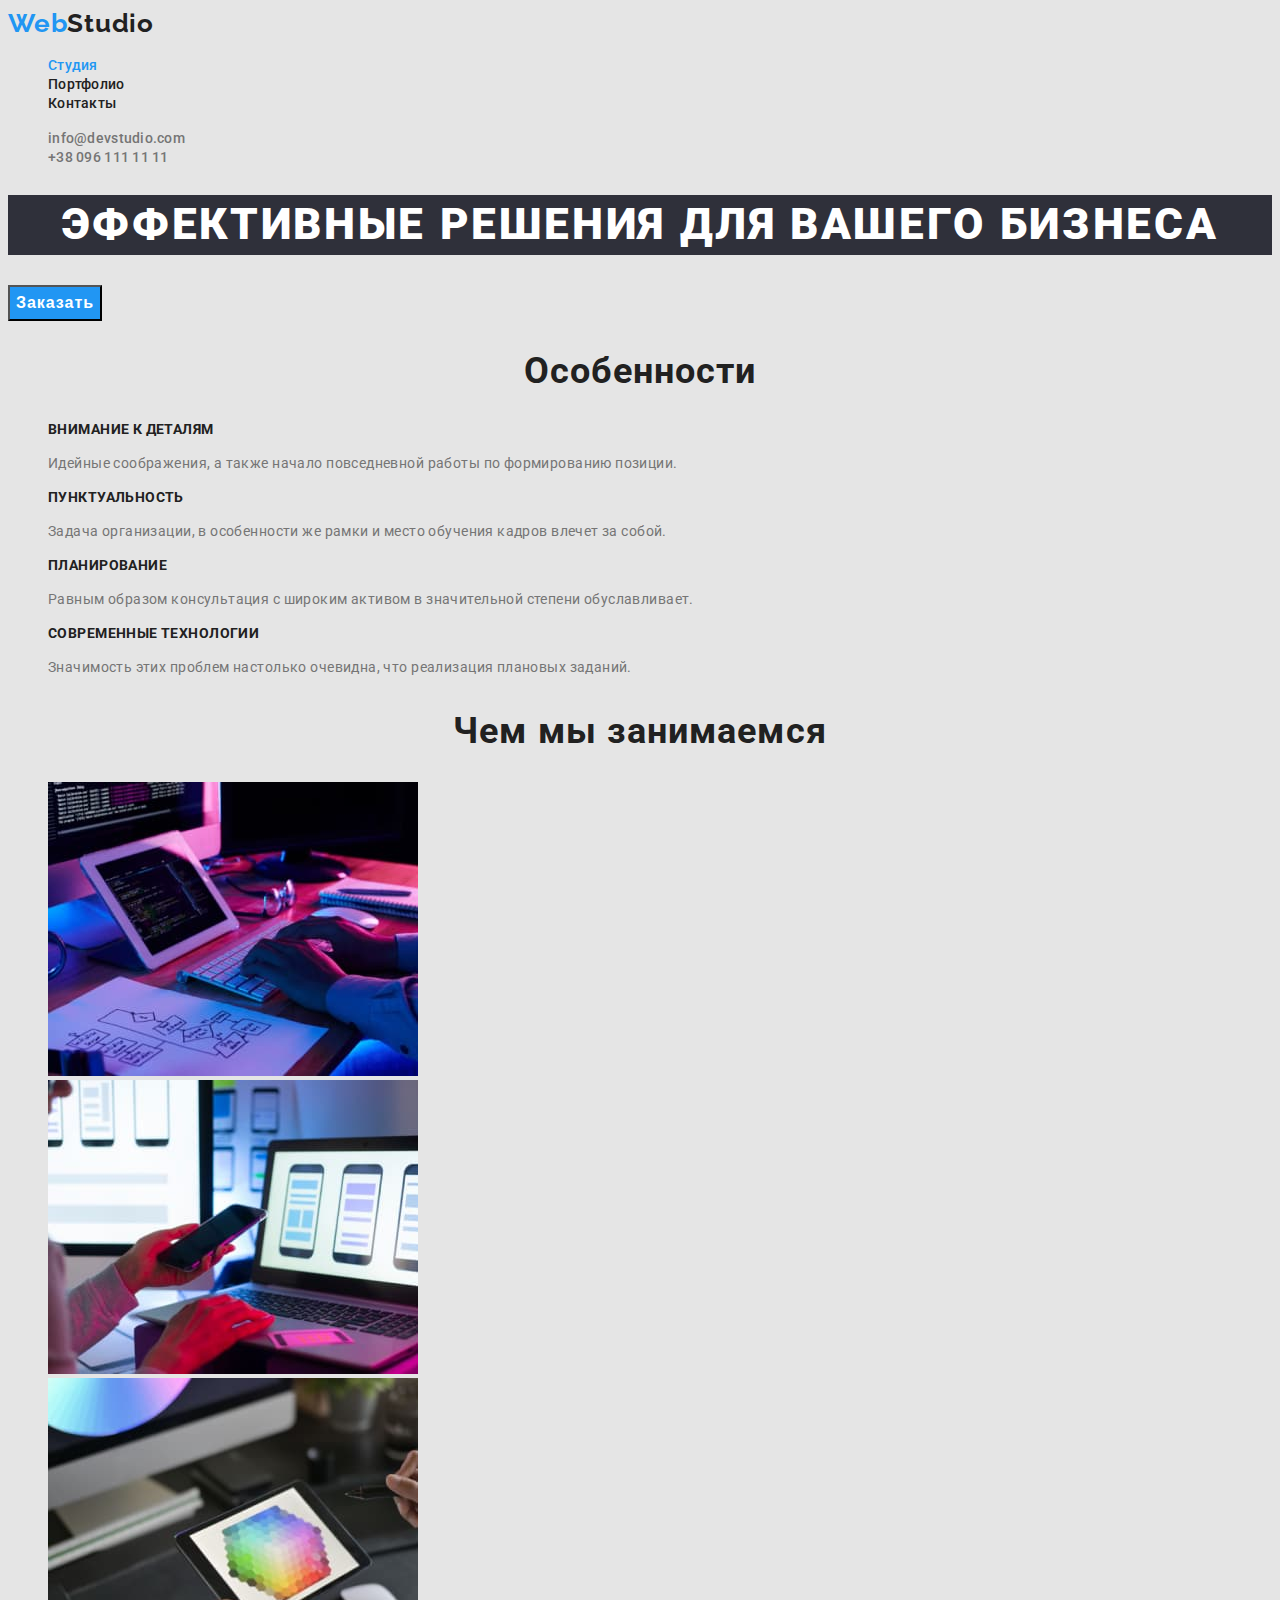
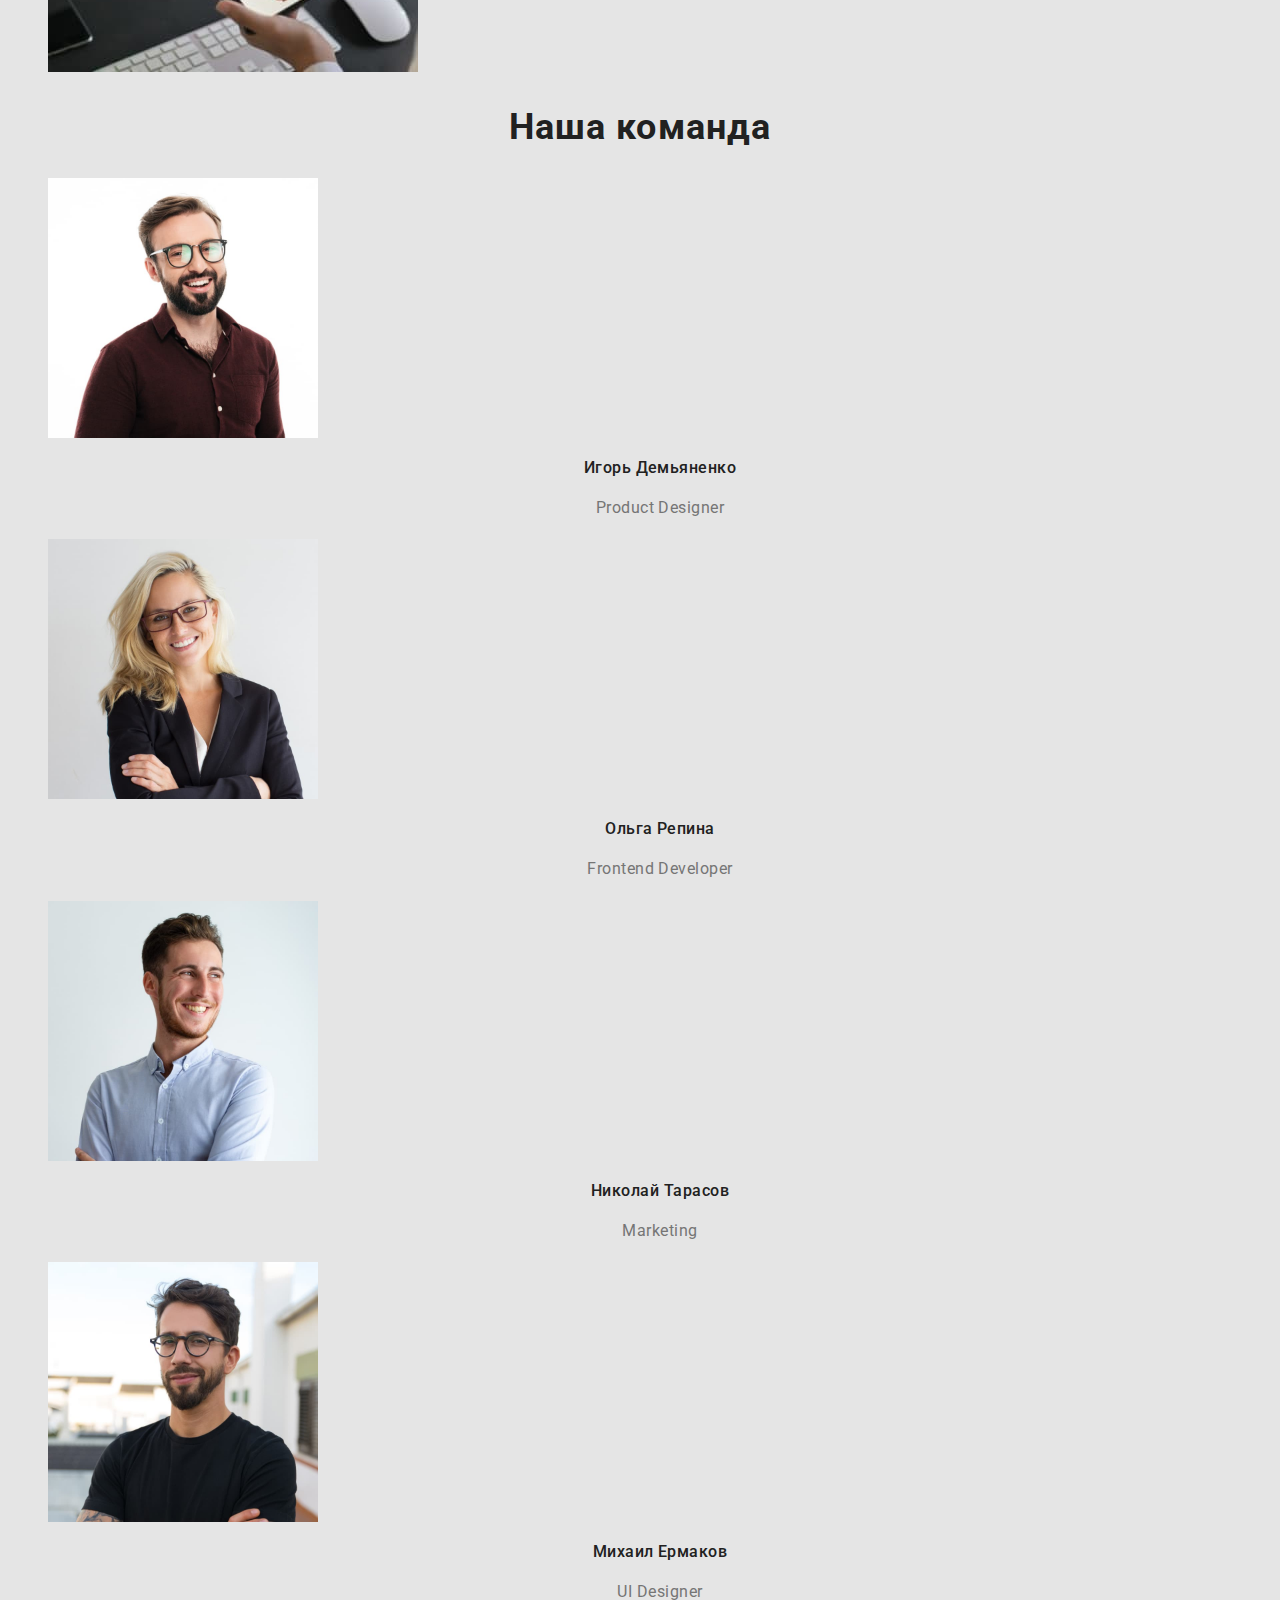
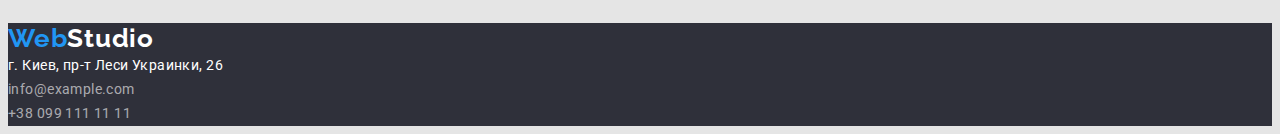
==== commit 60fa48d4: "Исправляет ошибки" ====
--- a/index.html
+++ b/index.html
@@ -13,10 +13,10 @@
 <body class="page"> 
     <!--Верхняя линия-->
     <header class="page-header">
-        <a href="/" class="logo"> <span class="colortext"> Web</span>Studio</a>
+        <a href="./index.html" class="logo"> <span class="colortext"> Web</span>Studio</a>
         <nav>
             <ul class="nav">
-                <li><a href="./studia.html" class="link">Студия</a></li>
+                <li><a href="./index.html" class="link current">Студия</a></li>
                 <li><a href="./portfolio.html" class="link">Портфолио</a></li>
                 <li><a href="Контакты" class="link">Контакты</a></li>
             </ul>
@@ -109,7 +109,7 @@
     </main>
     <!--Подвал-->
     <footer class="footer">
-        <a href="/" class="logo"> <span class="colortext"> Web</span>Studio</a>
+        <a href="./index.html" class="logo"> <span class="colortext"> Web</span>Studio</a>
         <address class="address">
             г. Киев, пр-т Леси Украинки, 26 <br>
             <a href="mailto:info@example.com" class="link">info@example.com</a> <br>
